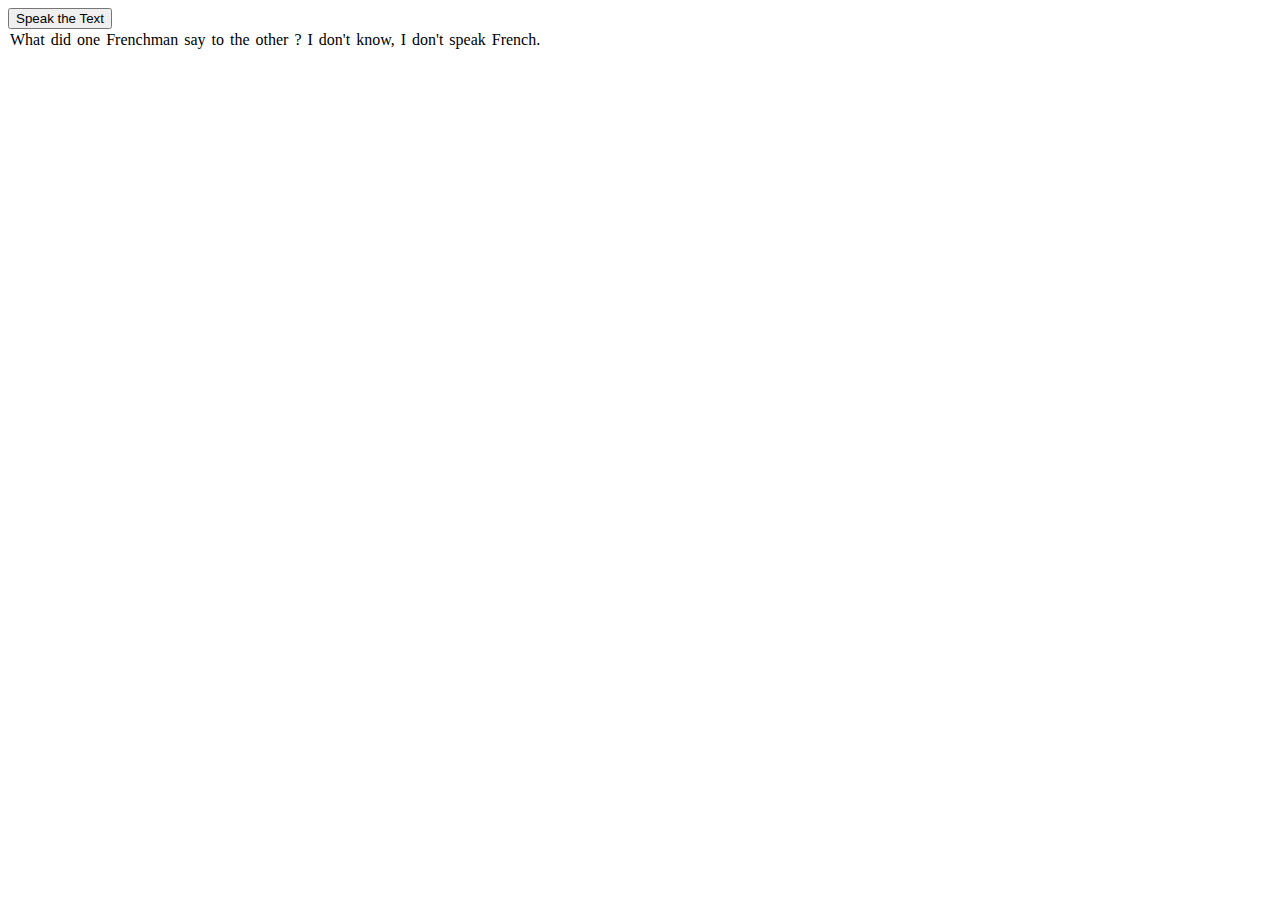
==== tarnav-speech-demo.html @ c4ae3423 "Create tarnav-speech-demo.html" ====
<!DOCTYPE html>
<html lang="en">
  <head>
    <meta charset="UTF-8" />
    <meta name="viewport" content="width=device-width, initial-scale=1.0" />
    <title>Text to Speech Demo</title>
    <style>
      #textContainer span {
        display: inline-block;
        margin-right: 2px;
        padding: 2px;
      }
      .highlight {
        background-color: yellow;
        border-radius: 3px;
      }
    </style>
  </head>
  <body>
    <button id="speakButton">Speak the Text</button>
    <div id="textContainer"></div>

    <script>
      // The text that will be given to us from after conversion from image
      const text =
        "What did one Frenchman say to the other ? I don't know, I don't speak French.";
      const words = text.split(/\s+/);
      const textContainer = document.getElementById("textContainer");

      // Populate the container with words
      words.forEach((word, index) => {
        const span = document.createElement("span");
        span.textContent = word + " ";
        span.id = `word${index}`;
        textContainer.appendChild(span);
      });

      // Function to highlight word
      function highlightWord(index) {
        // Clear previous highlights
        document.querySelectorAll(".highlight").forEach((el) => {
          el.classList.remove("highlight");
        });

        // Add highlight to the current word
        const wordEl = document.getElementById(`word${index}`);
        if (wordEl) {
          wordEl.classList.add("highlight");
        }
      }

      // Set up speech synthesis
      const utterance = new SpeechSynthesisUtterance(text);
      let wordIndex = 0;

      utterance.onboundary = function (event) {
        if (event.name === "word") {
          highlightWord(wordIndex++);
        }
      };

      document.getElementById("speakButton").addEventListener("click", () => {
        if (speechSynthesis.speaking) {
          speechSynthesis.cancel();
        }
        speechSynthesis.speak(utterance);
      });
    </script>
  </body>
</html>
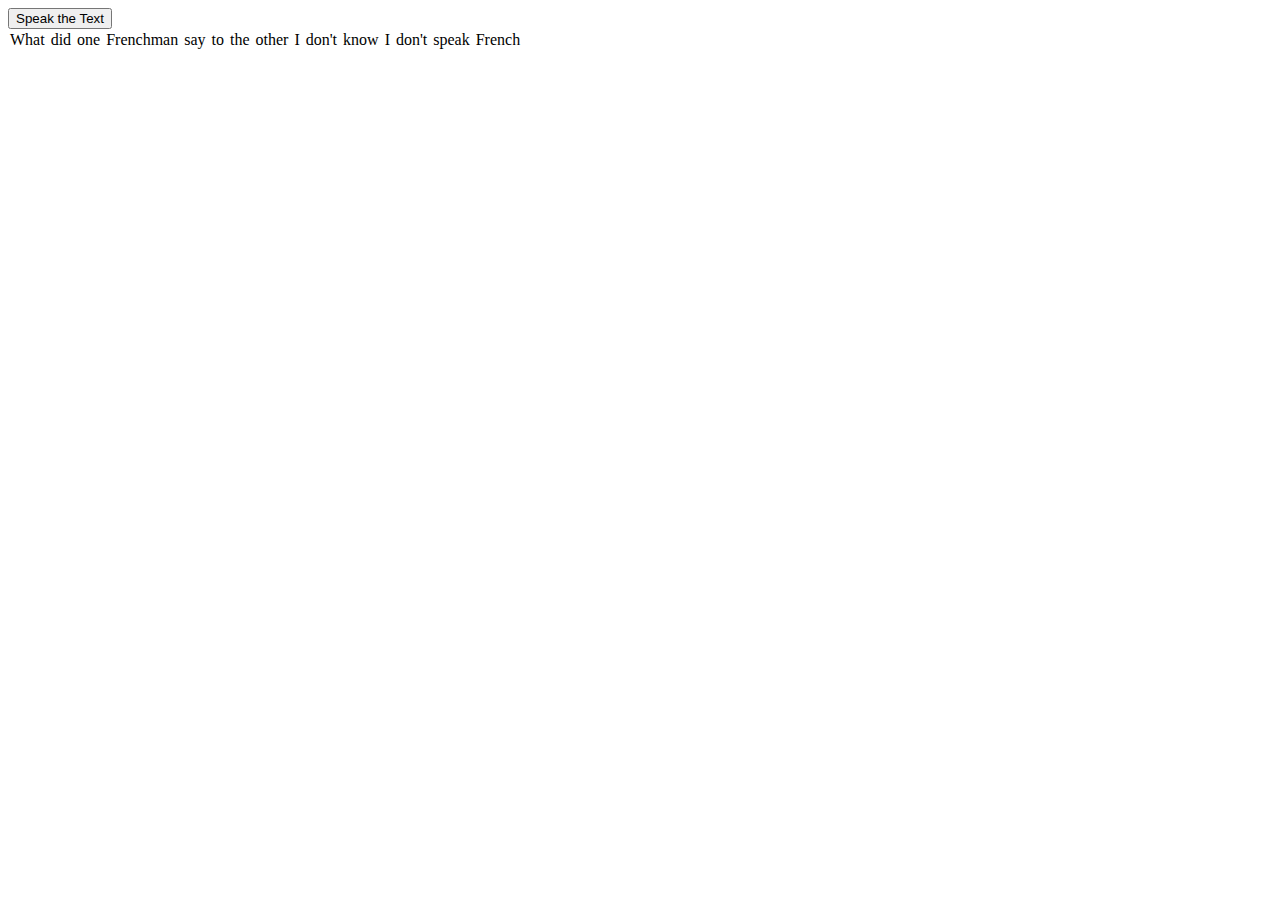
==== commit 021dbbe8: "New fix" ====
--- a/tarnav-speech-demo.html
+++ b/tarnav-speech-demo.html
@@ -21,49 +21,65 @@
     <div id="textContainer"></div>
 
     <script>
-      // The text that will be given to us from after conversion from image
-      const text =
-        "What did one Frenchman say to the other ? I don't know, I don't speak French.";
-      const words = text.split(/\s+/);
-      const textContainer = document.getElementById("textContainer");
+      document.addEventListener("DOMContentLoaded", function () {
+        const text =
+          "What did one Frenchman say to the other? I don't know, I don't speak French.";
+        const textContainer = document.getElementById("textContainer");
 
-      // Populate the container with words
-      words.forEach((word, index) => {
-        const span = document.createElement("span");
-        span.textContent = word + " ";
-        span.id = `word${index}`;
-        textContainer.appendChild(span);
-      });
+        // Create a version of the text that removes punctuation for highlighting purposes
+        const words = text.match(/\b(\w+)'?(\w+)?\b/g);
 
-      // Function to highlight word
-      function highlightWord(index) {
-        // Clear previous highlights
-        document.querySelectorAll(".highlight").forEach((el) => {
-          el.classList.remove("highlight");
+        // Populate the container with spans for each word
+        words.forEach((word, index) => {
+          const span = document.createElement("span");
+          span.textContent = word + " ";
+          span.id = `word${index}`;
+          textContainer.appendChild(span);
         });
 
-        // Add highlight to the current word
-        const wordEl = document.getElementById(`word${index}`);
-        if (wordEl) {
-          wordEl.classList.add("highlight");
+        // Function to highlight word
+        function highlightWord(index) {
+          // Clear previous highlights
+          document.querySelectorAll(".highlight").forEach((el) => {
+            el.classList.remove("highlight");
+          });
+
+          // Adding highlight to the current word
+          const wordEl = document.getElementById(`word${index}`);
+          if (wordEl) {
+            wordEl.classList.add("highlight");
+          }
         }
-      }
 
-      // Set up speech synthesis
-      const utterance = new SpeechSynthesisUtterance(text);
-      let wordIndex = 0;
+        // Setting up speech synthesis
+        const utterance = new SpeechSynthesisUtterance(text);
+        let wordIndex = 0;
 
-      utterance.onboundary = function (event) {
-        if (event.name === "word") {
-          highlightWord(wordIndex++);
-        }
-      };
+        utterance.onboundary = function (event) {
+          if (event.name === "word") {
+            highlightWord(wordIndex++);
+          }
+        };
 
-      document.getElementById("speakButton").addEventListener("click", () => {
-        if (speechSynthesis.speaking) {
-          speechSynthesis.cancel();
-        }
-        speechSynthesis.speak(utterance);
+        utterance.onend = function () {
+          // Remove the highlight after the speech has finished with a delay of 3 seconds
+          setTimeout(() => {
+            document.querySelectorAll(".highlight").forEach((el) => {
+              el.classList.remove("highlight");
+            });
+          }, 3000);
+
+          // Reset wordIndex for the next button press
+          wordIndex = 0;
+        };
+
+        document.getElementById("speakButton").addEventListener("click", () => {
+          if (speechSynthesis.speaking) {
+            speechSynthesis.cancel();
+          } else {
+            speechSynthesis.speak(utterance);
+          }
+        });
       });
     </script>
   </body>
